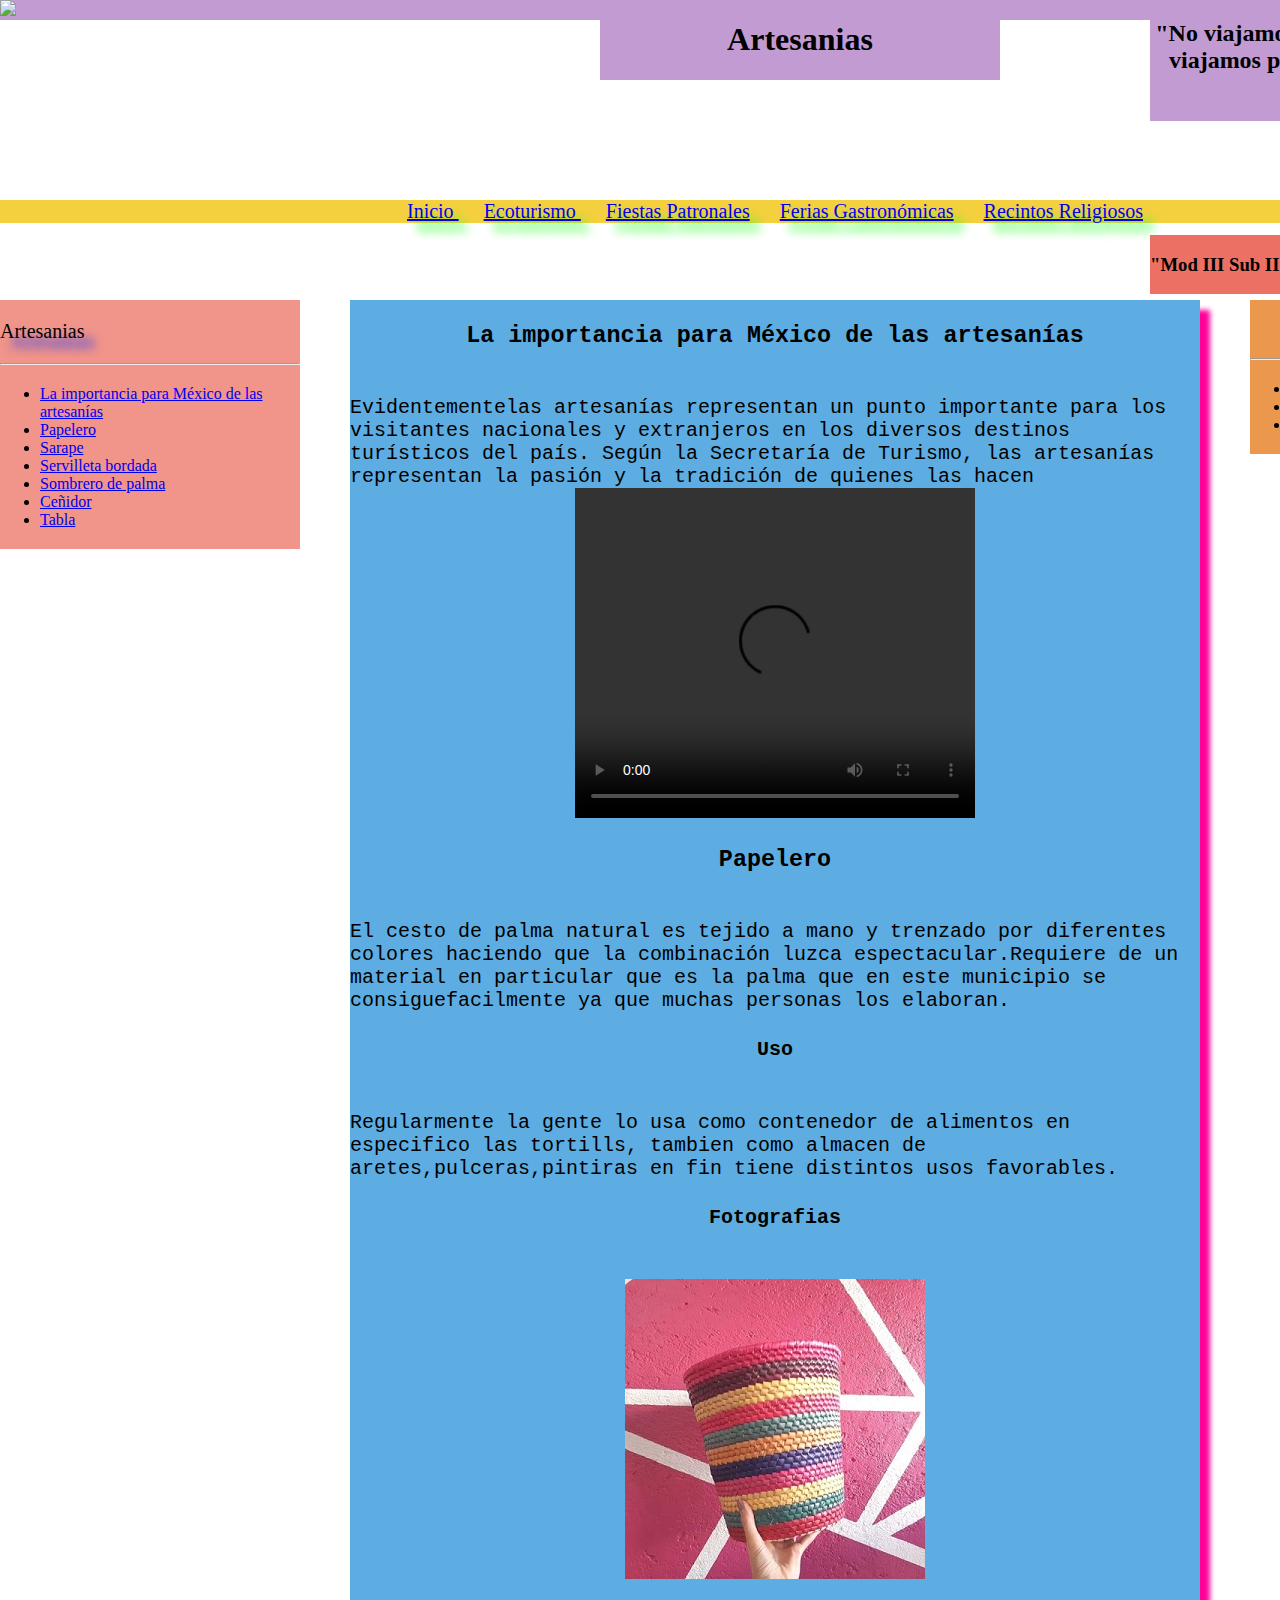
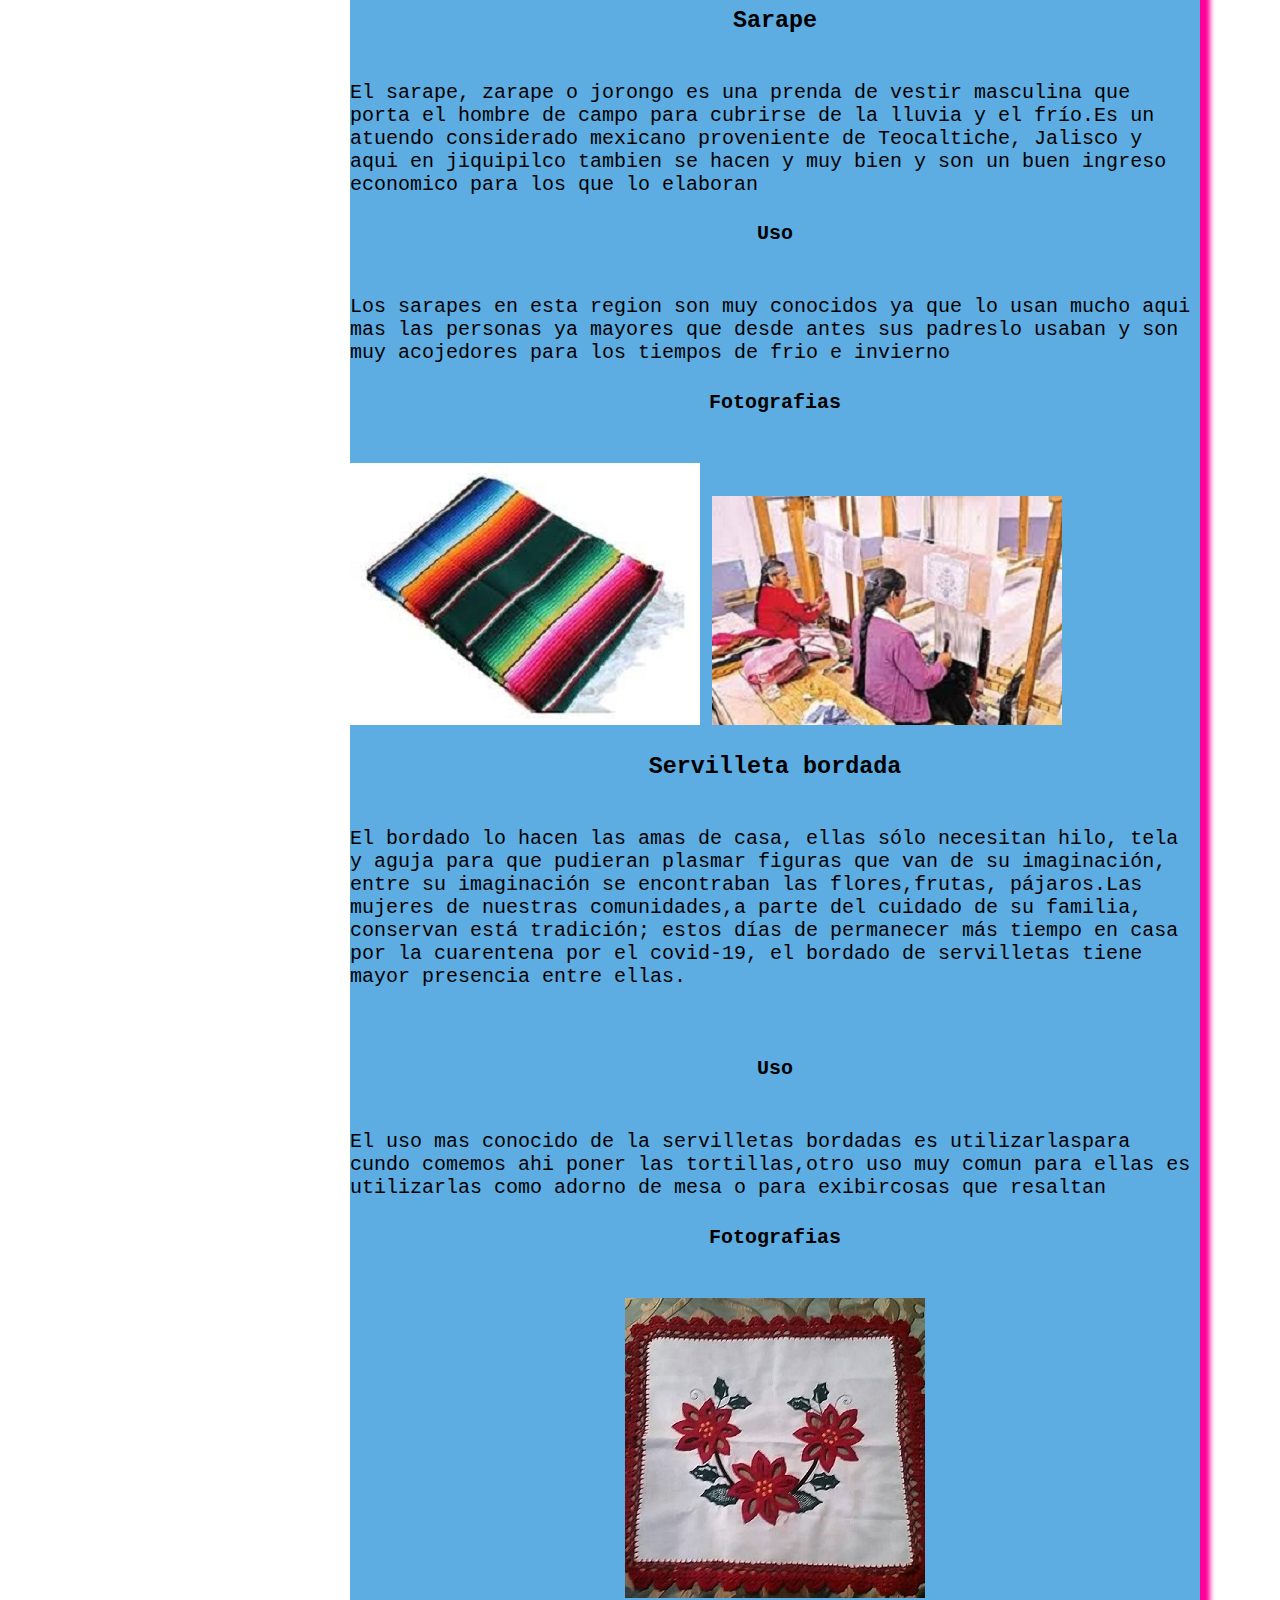
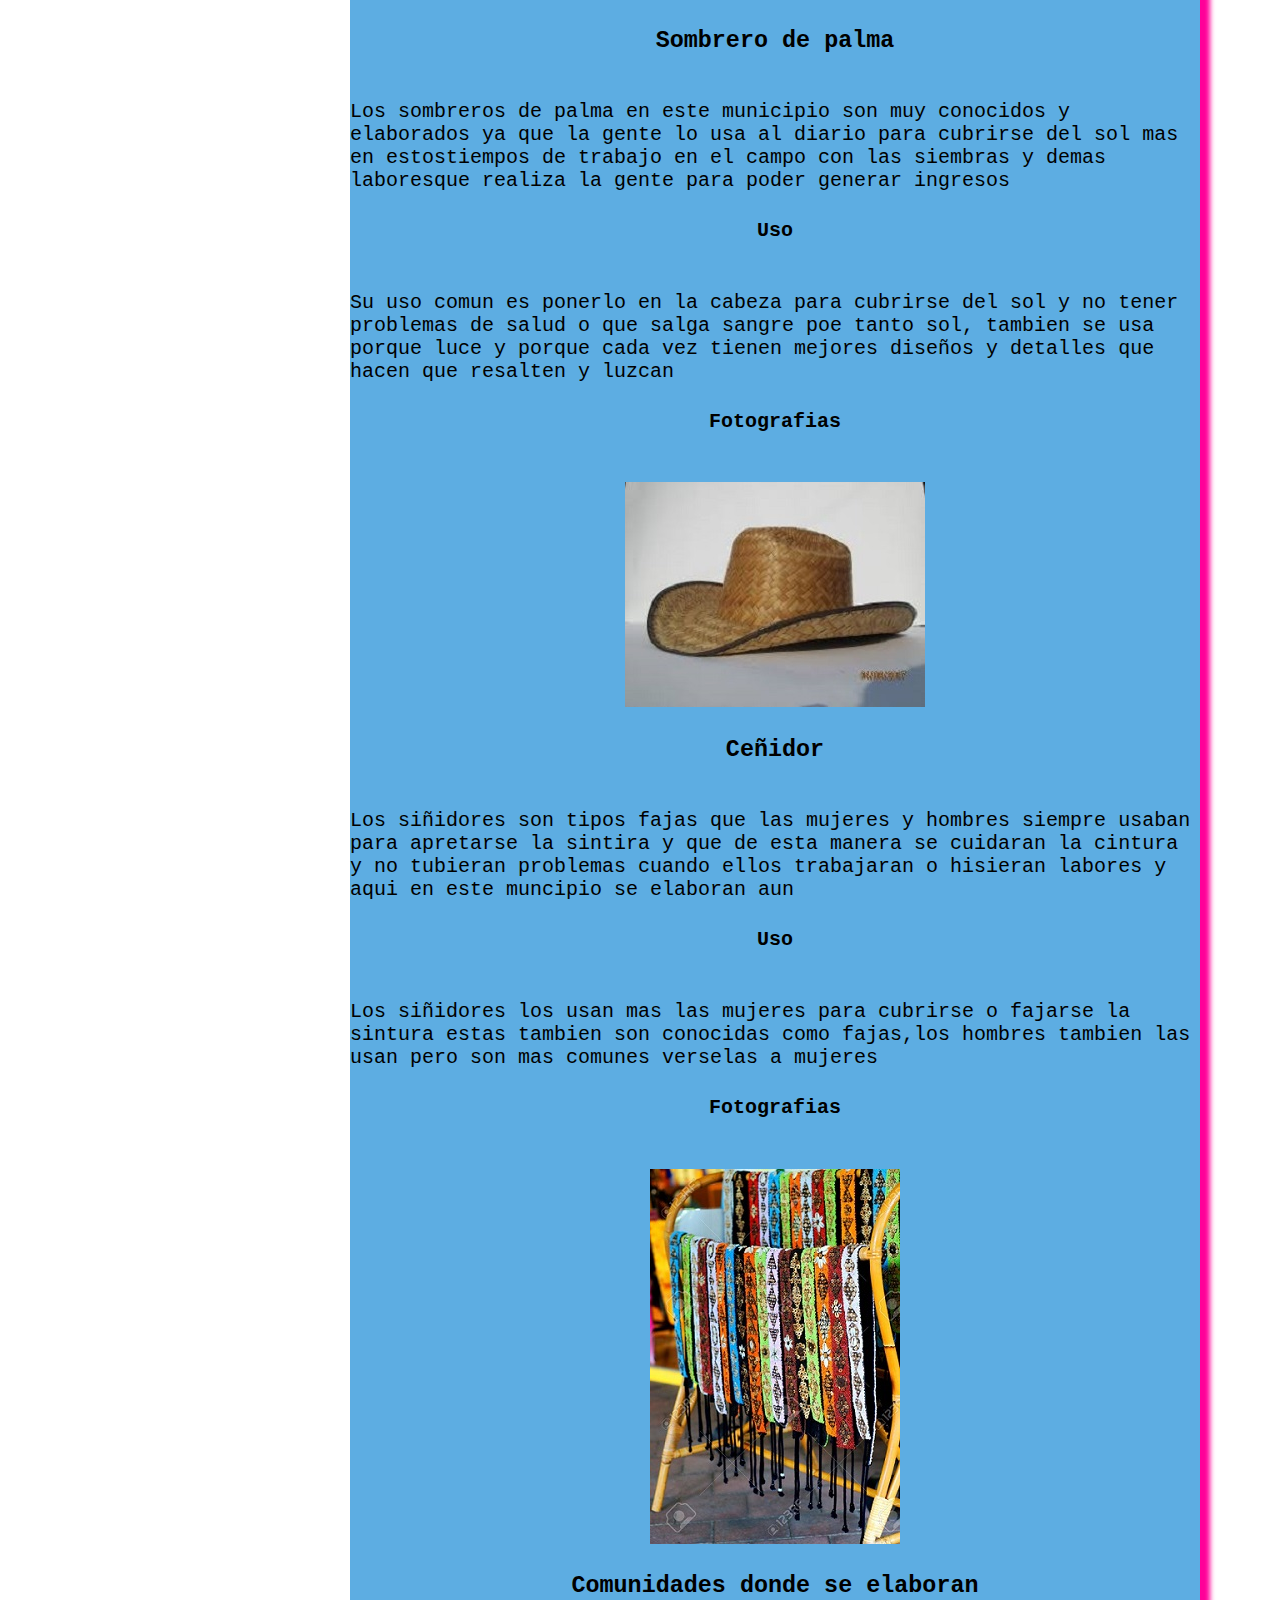
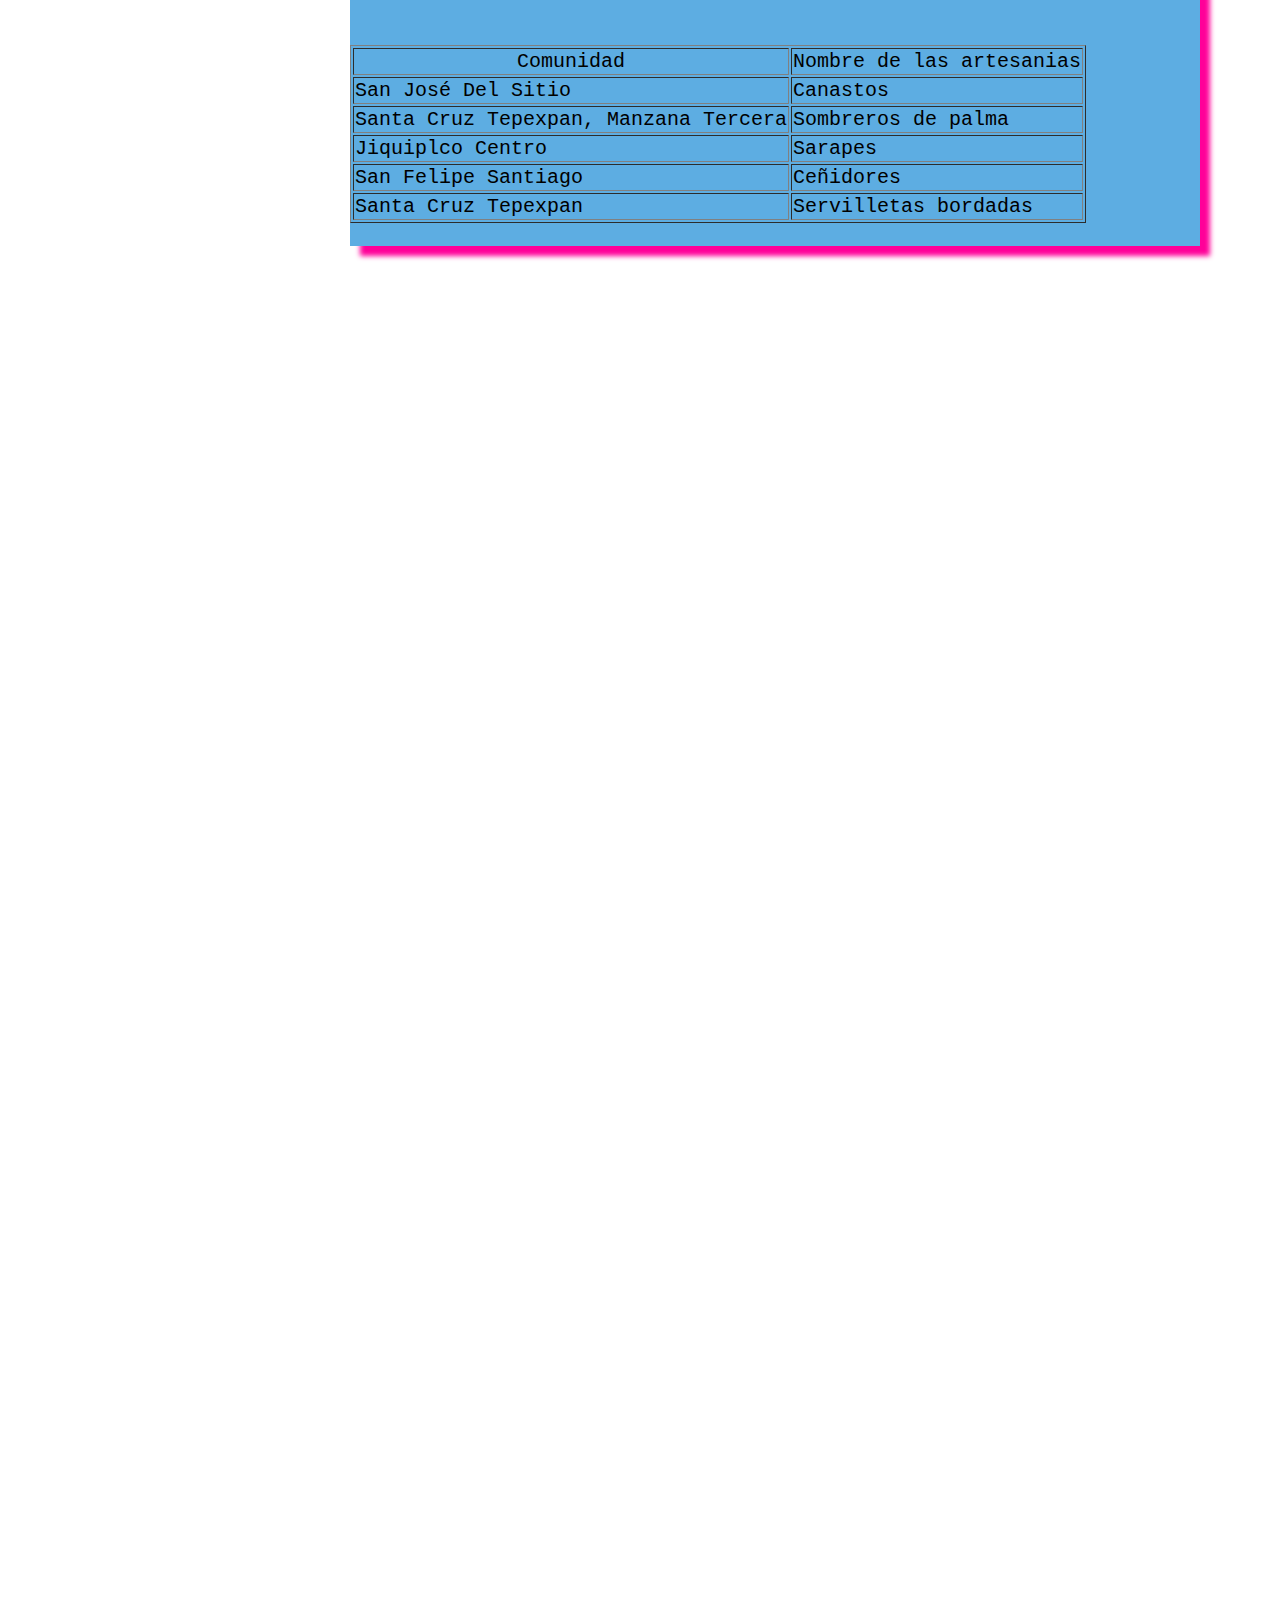
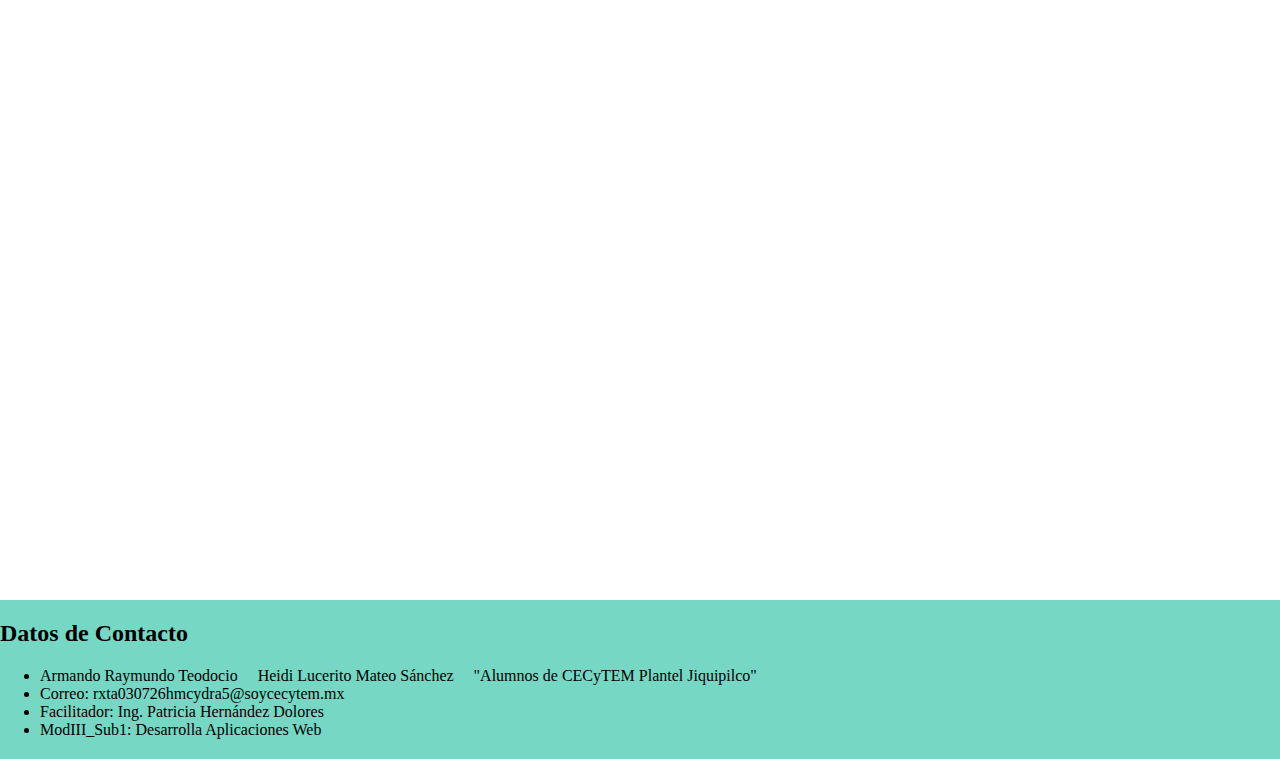
==== Artesanias.html @ c6e026fc "Add files via upload" ====
<!DOCTYPE HTML>
<HTML>
 <HEAD>
   <META CHARSET="ISO-885-1"/>
   <TITLE>Guia Turistica</TITLE>
<LINK REL="STYLESHEET" TYPE="TEXT/CSS" HREF="estructura.css"/>
 </HEAD>

<BODY>
<DIV ID="Cuadro1">
<IMG SRC="logo.png"/> 
  </DIV>
<DIV ID="Cuadroencabezado">
<P><H1><CENTER>Artesanias</CENTER></P></H1>
  </DIV>
<DIV ID="Cuadroencab">
<H2><CENTER>"No viajamos para escapar de la vida, viajamos para que la vida no se nos escape""</CENTER></H2>
  </DIV>
<HR>
<DIV ID="Cuadrobarra">
<PA><CENTER><A HREF="index.html">Inicio </A> &nbsp;&nbsp;&nbsp;&nbsp;
<A HREF="Ecoturismo.html">Ecoturismo </A>  &nbsp;&nbsp;&nbsp;&nbsp; 
<A HREF="FiestasPatronales.html">Fiestas Patronales</A>  &nbsp;&nbsp;&nbsp;&nbsp;
<A HREF="FeriasGastronomicas.html">Ferias Gastron�micas</A> &nbsp;&nbsp;&nbsp;&nbsp; 
<A HREF="RecintosReligiosos.html">Recintos Religiosos </A>  </CENTER> </PA>
 </DIV>

<DIV ID="Cuadromateria">
<H3><LEFT>"Mod III Sub II"</LEFT></H3>
 </DIV>

<DIV ID="Cuadrocontenido1">
<P>Artesanias</P>
<HR>
<P><UL>
    <LI><a href="#La importancia para M�xico de las artesan�as">La importancia para M�xico de las artesan�as</a>
    <LI><a href="#Papelero">Papelero</a>
    <LI><a href="#Sarape">Sarape</a>
    <LI><a href="#Servilleta bordada">Servilleta bordada</a>
    <LI><a href="#Sombrero de palma">Sombrero de palma</a>
    <LI><a href="#Ce�idor">Ce�idor</a>
    <LI><a href="#Tabla">Tabla</a>
   </UL></P>
</DIV>

<DIV ID="Cuadrocontenido2">
<P><CENTER>Contenido</CENTER></P>
<HR>
<P><UL>
    <LI>Nombre de la artesania 	
    <LI>Uso
    <LI>Fotografias	
   </UL></P>		
</UL>
 </DIV>

<PI>

<DIV ID="Cuadroinfo">
<a name=La importancia para M�xico de las artesan�as">
<PI><H3><CENTER>La importancia para M�xico de las artesan�as</CENTER></H3><br/>
Evidentementelas artesan�as representan un punto importante para los visitantes 
nacionales y extranjeros en los diversos destinos tur�sticos del pa�s. Seg�n la
 Secretar�a de Turismo, las artesan�as representan la pasi�n y la tradici�n de quienes
las hacen<br/>
<CENTER><VIDEO WIDTH="400" HEIGHT="330"CONTROLS="CONTROLS"><SOURCE SRC="Fajas, bordados y deshilados por 
artesanas de Jiquipilco, Edo. M�x. ( 360 X 356 ).mp4"TYPE="VIDEO/MP4"/></VIDEO></CENTER></a>

<a name="Papelero">
<PI><H3><CENTER>Papelero</CENTER></H3><br/>El cesto de palma natural es tejido a mano y trenzado
por diferentes colores haciendo que la combinaci�n luzca espectacular.Requiere de un material 
en particular que es la palma que en este municipio se consiguefacilmente ya que muchas
personas los elaboran.<br/>
<H4><CENTER>Uso</CENTER></H4><br/>
Regularmente la gente lo usa como contenedor de alimentos en especifico las tortills,
tambien como almacen de aretes,pulceras,pintiras en fin tiene distintos usos favorables.<br/>
<H4><CENTER>Fotografias</CENTER></H4><br/>
<CENTER><IMG SRC="papelero.jpg"></IMG></CENTER></a>

<a name="Sarape">
<PI><H3><CENTER>Sarape</CENTER></H3><br/>El sarape, zarape o jorongo es una prenda de vestir 
masculina que porta el hombre de campo para cubrirse de la lluvia y el fr�o.Es un atuendo considerado 
mexicano proveniente de Teocaltiche, Jalisco y aqui en jiquipilco tambien se hacen y muy bien y 
son un buen ingreso economico para los que lo elaboran<br/>
<H4><CENTER>Uso</CENTER></H4><br/>
Los sarapes en esta region son muy conocidos ya que lo usan mucho aqui mas las personas ya 
mayores que desde antes sus padreslo usaban y son muy acojedores para los tiempos de frio 
e invierno<br/>
<H4><CENTER>Fotografias</CENTER></H4><br/>
<LEFT><IMG SRC="sarape.jpg"></IMG></LEFT>
<RIGHT><IMG SRC="sarape1.jpg"></IMG></RIGHT></a>

<a name="Servilleta bordada">
<PI><H3><CENTER>Servilleta bordada</CENTER></H3><br/>El bordado lo hacen las amas de casa, ellas s�lo necesitan
hilo, tela y aguja para que pudieran plasmar figuras que van  de su imaginaci�n, entre su imaginaci�n se encontraban 
las flores,frutas, p�jaros.Las mujeres de nuestras comunidades,a parte del cuidado de su familia, conservan est� tradici�n;
estos d�as de permanecer m�s tiempo en casa por la cuarentena por el covid-19,  el bordado de servilletas tiene mayor presencia
 entre ellas.</P><br/>
<H4><CENTER>Uso</CENTER></H4><br/>
El uso mas conocido de la servilletas bordadas es utilizarlaspara cundo comemos ahi poner las tortillas,otro uso muy comun
para ellas es utilizarlas como adorno de mesa o para exibircosas que resaltan<br/>
<H4><CENTER>Fotografias</CENTER></H4><br/>
<CENTER><IMG SRC="servilleta.jpg"></IMG></CENTER></a>

<a name="Sombrero de palma">
<PI><H3><CENTER>Sombrero de palma</CENTER></H3><br/>Los sombreros de palma en este municipio son muy conocidos y elaborados
ya que la gente lo usa al diario para cubrirse del sol mas en estostiempos de trabajo en el campo con las siembras y demas 
laboresque realiza la gente para poder generar ingresos<br/>
<H4><CENTER>Uso</CENTER></H4><br/>
Su uso comun es ponerlo en la cabeza para cubrirse del sol y no tener problemas de salud o que salga sangre poe tanto sol,
tambien se usa porque luce y porque cada vez tienen mejores dise�os y detalles que hacen que resalten y luzcan<br/>
<H4><CENTER>Fotografias</CENTER></H4><br/>
<CENTER><IMG SRC="sombrero.jpg"></IMG></CENTER></a>

<a name="Ce�idor">
<PI><H3><CENTER>Ce�idor</CENTER></H3><br/>Los si�idores son tipos fajas que las mujeres y hombres siempre 
usaban para apretarse la sintira y que de esta manera se cuidaran la cintura y no tubieran problemas 
cuando ellos trabajaran o hisieran labores y aqui en este muncipio se elaboran aun <br/>
<H4><CENTER>Uso</CENTER></H4><br/>
Los si�idores los usan mas las mujeres para cubrirse o fajarse la sintura estas tambien son conocidas como 
fajas,los hombres tambien las usan pero son mas comunes verselas a mujeres <br/>
<H4><CENTER>Fotografias</CENTER></H4><br/>
<CENTER><IMG SRC="ce�idor.jpg"></IMG></CENTER></a>

<a name="Tabla">
<PI><H3><CENTER>Comunidades donde se elaboran</CENTER></H3><br/>
<TABLE BORDER="1">
    <TR><TD><center>Comunidad</center></TD><TD><center>Nombre de las artesanias</center></TD> </TR>
    <TR><TD>San Jos� Del Sitio</TD><TD>Canastos</TD></TR>
    <TR><TD>Santa Cruz Tepexpan, Manzana Tercera</TD><TD>Sombreros de palma</TD></TR>
    <TR><TD>Jiquiplco Centro</TD><TD>Sarapes</TD></TR>
    <TR><TD>San Felipe Santiago</TD><TD>Ce�idores</TD></TR>
    <TR><TD>Santa Cruz Tepexpan</TD><TD>Servilletas bordadas</TD></TR>
    </TABLE><br/>


</DIV>
</PI>

<DIV ID="Cuadropiep">
<H2><LEFT><B>Datos de Contacto</B></LEFT></H2>
<P><LEFT><UL>
    <LI>Armando Raymundo Teodocio &nbsp;&nbsp;&nbsp; Heidi Lucerito Mateo S�nchez &nbsp;&nbsp;&nbsp;
    "Alumnos de CECyTEM Plantel Jiquipilco"<br/> 
    <LI>Correo: rxta030726hmcydra5@soycecytem.mx
    <LI>Facilitador: Ing. Patricia Hern�ndez Dolores
    <LI>ModIII_Sub1: Desarrolla Aplicaciones Web
   </UL></LEFT>
</P>
  </DIV>
</BODY>
</HTML>
---- estructura.css ----
BODY{
          BACKGROUND-COLOR:white;
      }
      P{
        TEXT-SHADOW: 10PX 10PX 10PX #0033FF ;
        COLOR:BLACK;
        FONT-SIZE:20PX;
        FONT-FAMILY:CAMBRIA;
      }
      PA{
        TEXT-SHADOW: 10PX 10PX 10PX #33FF33 ;
        COLOR:BLACK;
        FONT-SIZE:20PX;
        FONT-FAMILY:BATANG;
      }
      PI{
        COLOR:BLACK;
        FONT-SIZE:20PX;
        FONT-FAMILY:Courier New;
      }
      #Cuadro1{
      POSITION:ABSOLUTE;
      LEFT:0PX;
      TOP:0PX;
      WIDTH:1550PX;
      HEIGTH:800PX;
      BACKGROUND:#C39BD3 ;
      }
      #Cuadroencabezado{
      POSITION:ABSOLUTE;
      LEFT:600PX;
      TOP:0PX;
      WIDTH:400PX;
      HEIGTH:800PX;
      BACKGROUND:#C39BD3 ;
      }
      #Cuadroencab{
      POSITION:ABSOLUTE;
      LEFT:1150PX;
      TOP:0PX;
      WIDTH:400PX;
      HEIGTH:800PX;
      BACKGROUND:#C39BD3 ;
      }
      #Cuadrobarra{
      POSITION:ABSOLUTE;
      LEFT:0PX;
      TOP:200PX;
      WIDTH:1550PX;
      HEIGTH:200PX;
      BACKGROUND:#F4D03F;
      } 
      #Cuadromateria{
      POSITION:ABSOLUTE;
      LEFT:1150PX;
      TOP:235PX;
      WIDTH:400PX;
      HEIGTH:740PX;
      BACKGROUND:#EC7063;
      } 
      #Cuadrocontenido1{
      POSITION:ABSOLUTE;
      LEFT:0PX;
      TOP:300PX;
      WIDTH:300PX;
      HEIGTH:900PX;
      BACKGROUND:#F1948A ;
      } 
     #Cuadrocontenido2{
      POSITION:ABSOLUTE;
      LEFT:1250PX;
      TOP:300PX;
      WIDTH:300PX;
      HEIGTH:900PX;
      BACKGROUND:#EB984E  ;
      }       
      #Cuadroinfo{
      BOX-SHADOW: 10PX 10PX 5PX #FF0099 ;
      POSITION:ABSOLUTE;
      LEFT:350PX;
      TOP:300PX;
      WIDTH:850PX;
      HEIGTH:700PX;
      BACKGROUND:#5DADE2 ;
      }
      #Cuadropiep{
      POSITION:ABSOLUTE;
      LEFT:0PX;
      TOP:7000PX;
      WIDTH:1550PX;
      HEIGTH:1000PX;
      BACKGROUND:#76D7C4 ;
      }
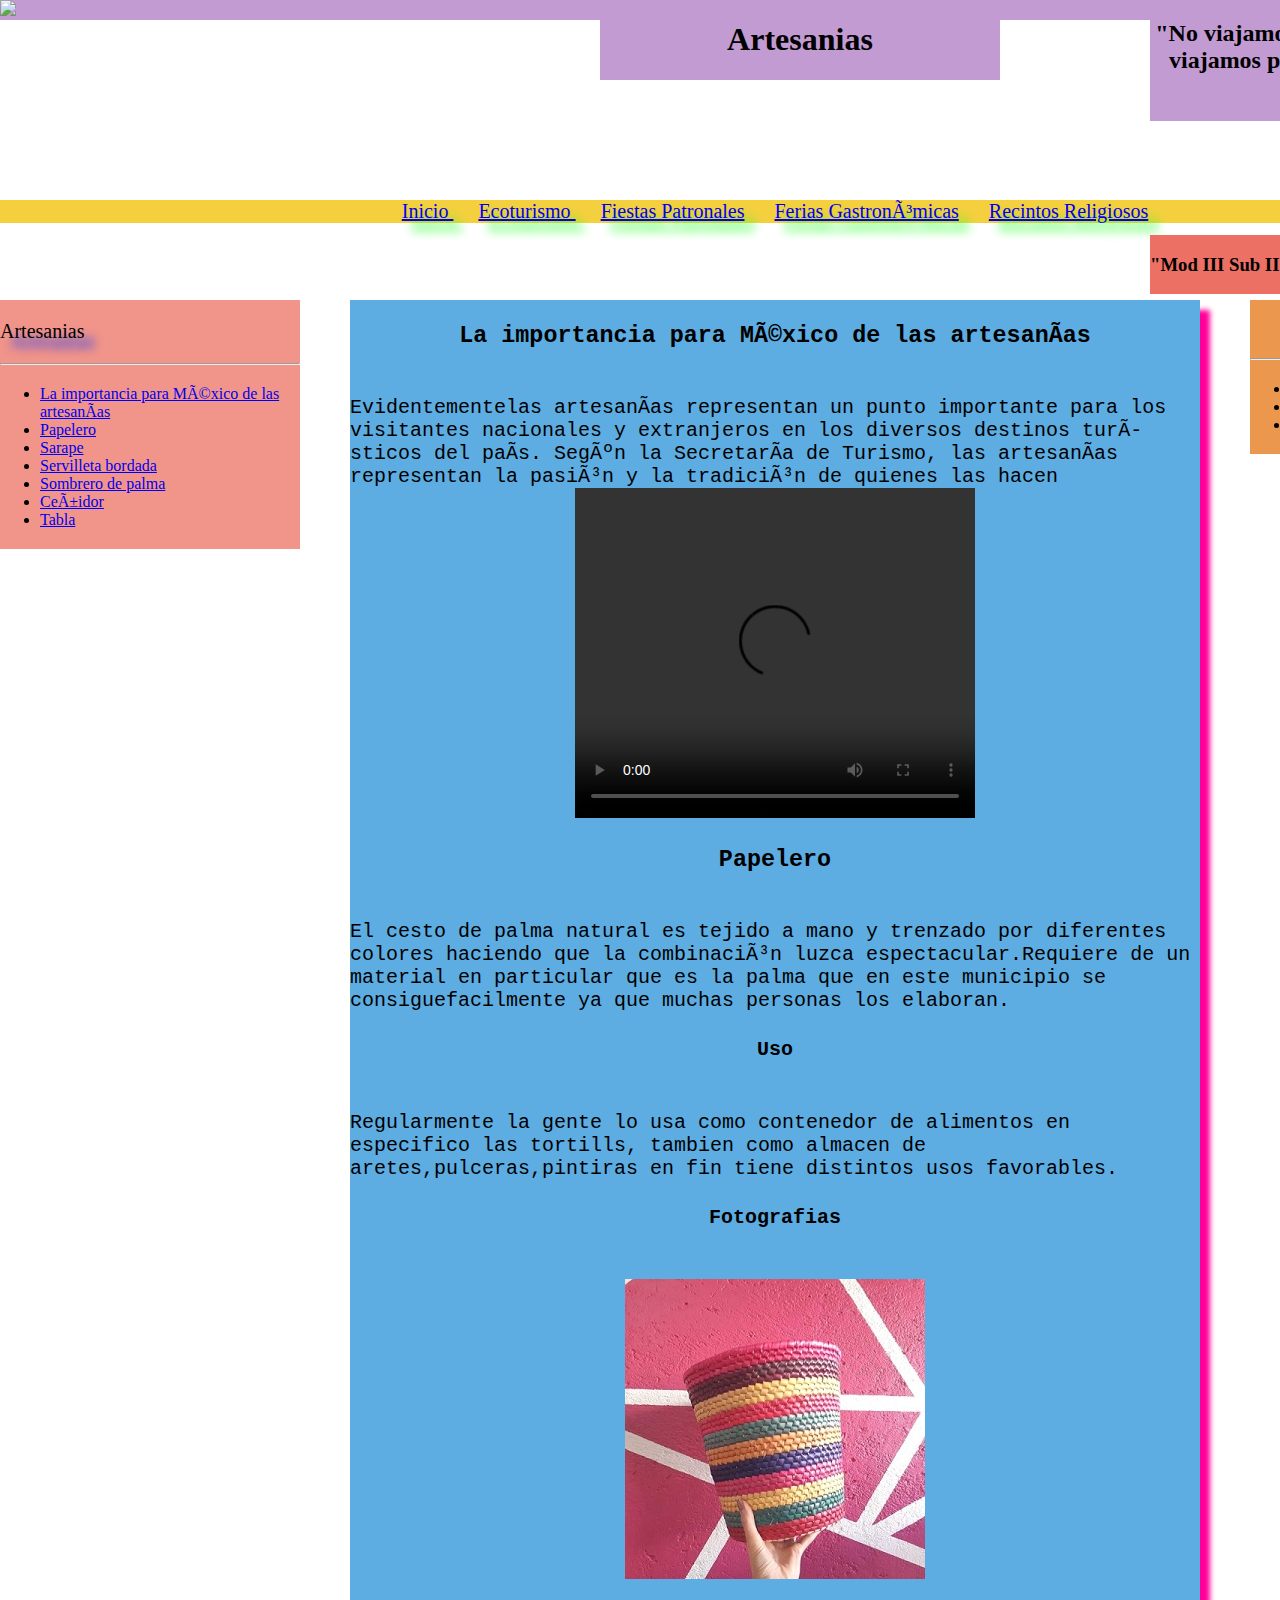
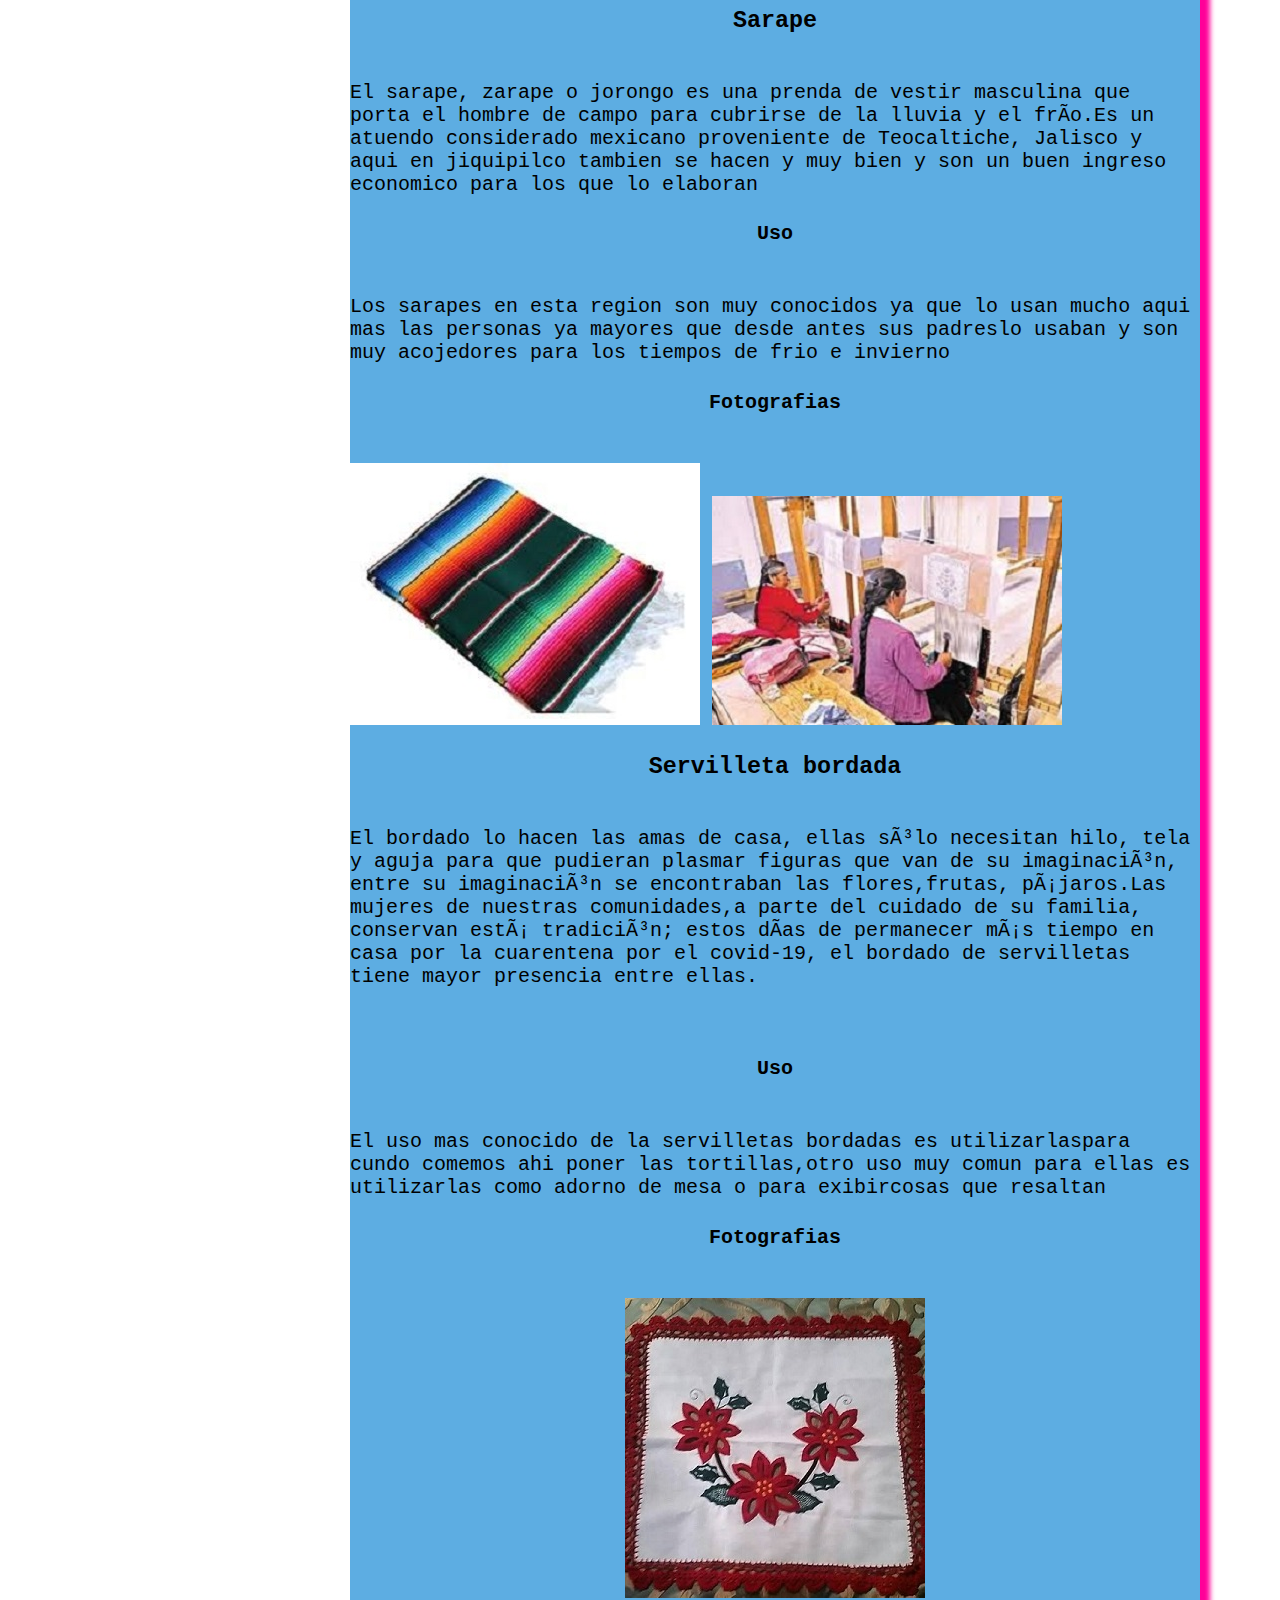
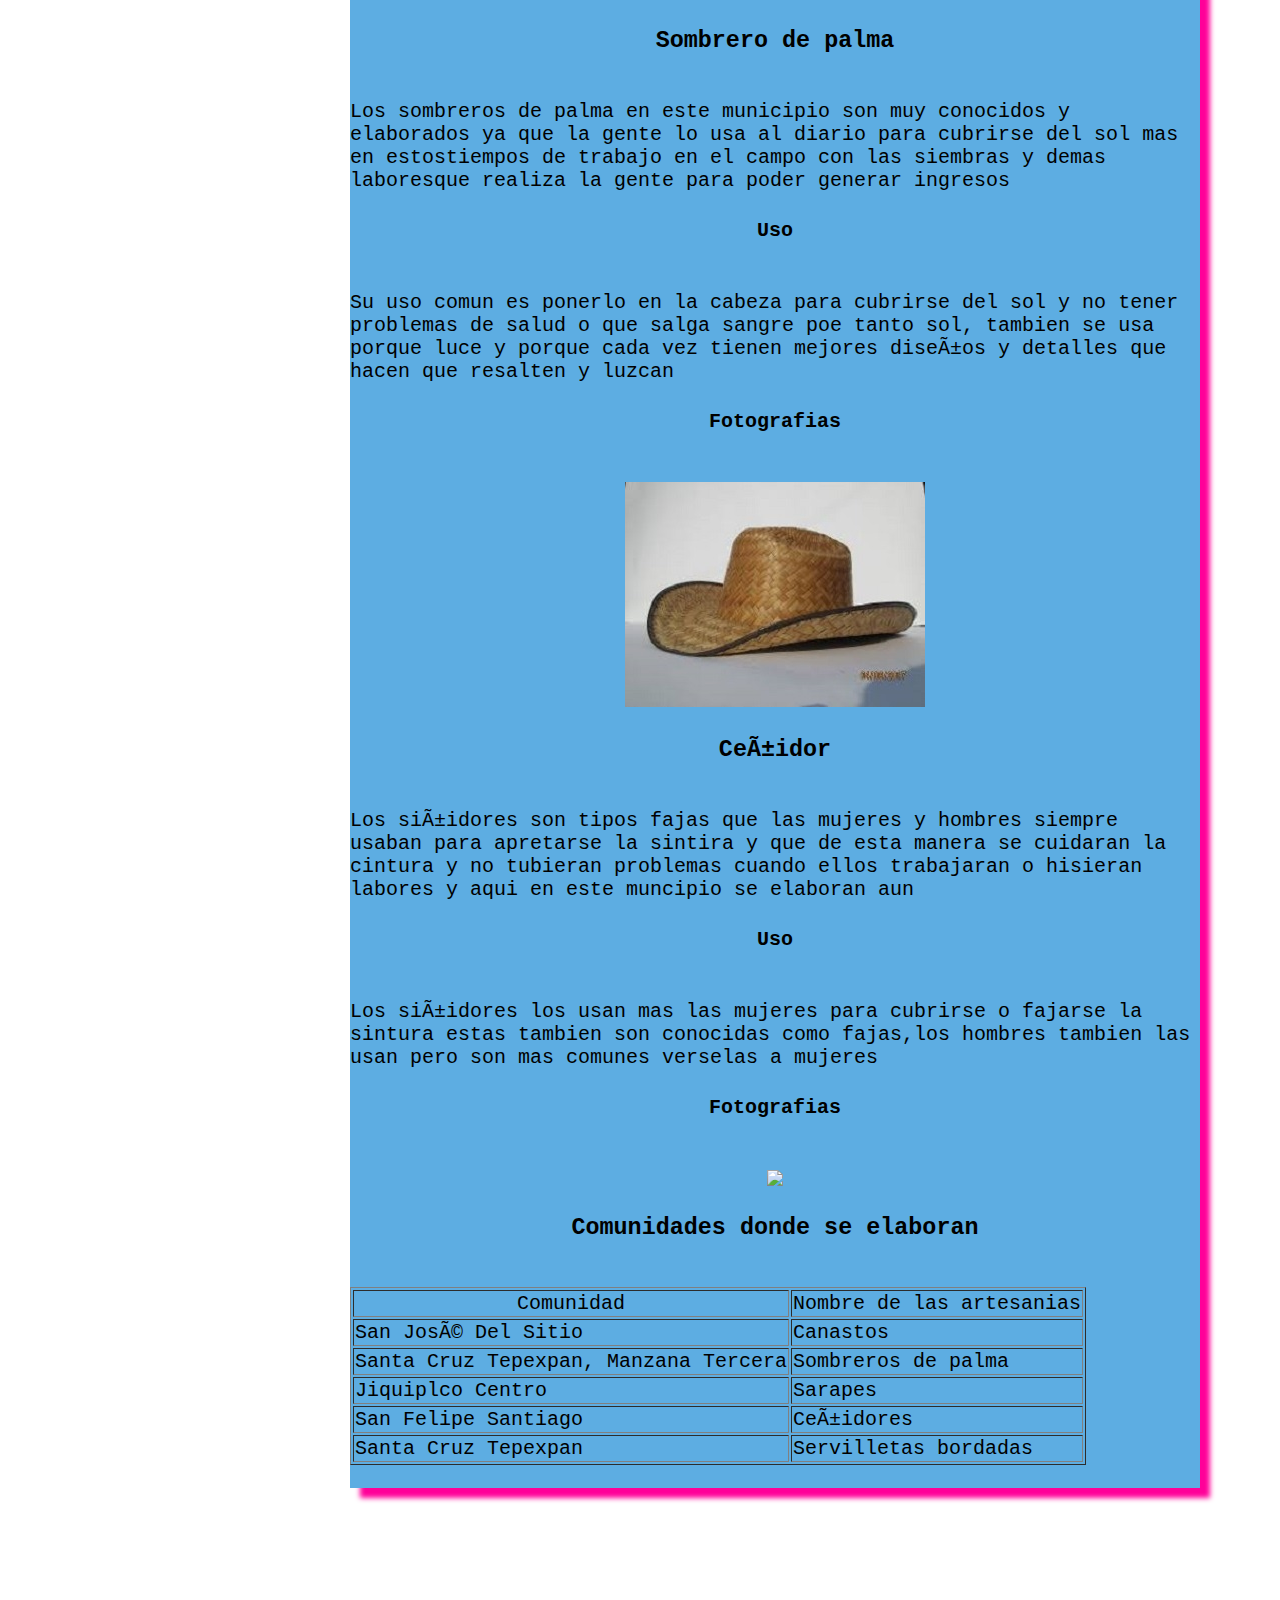
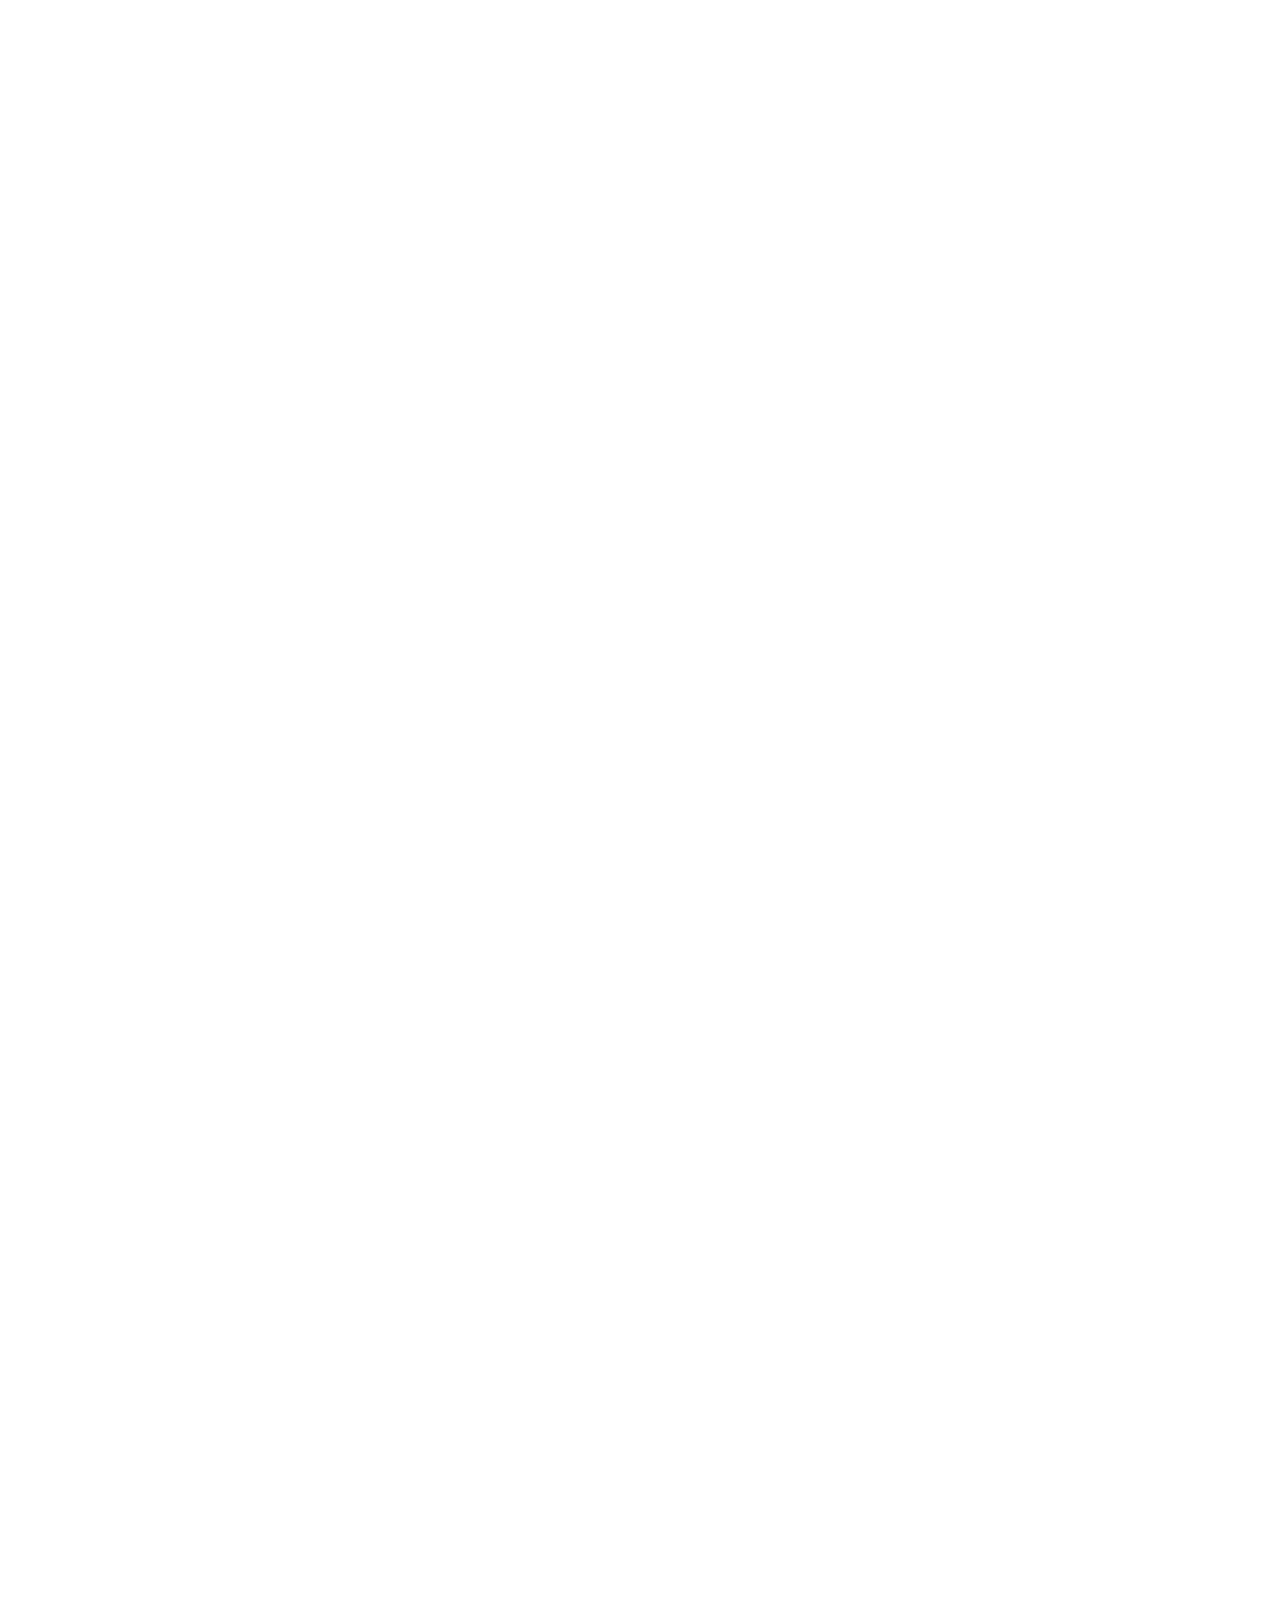
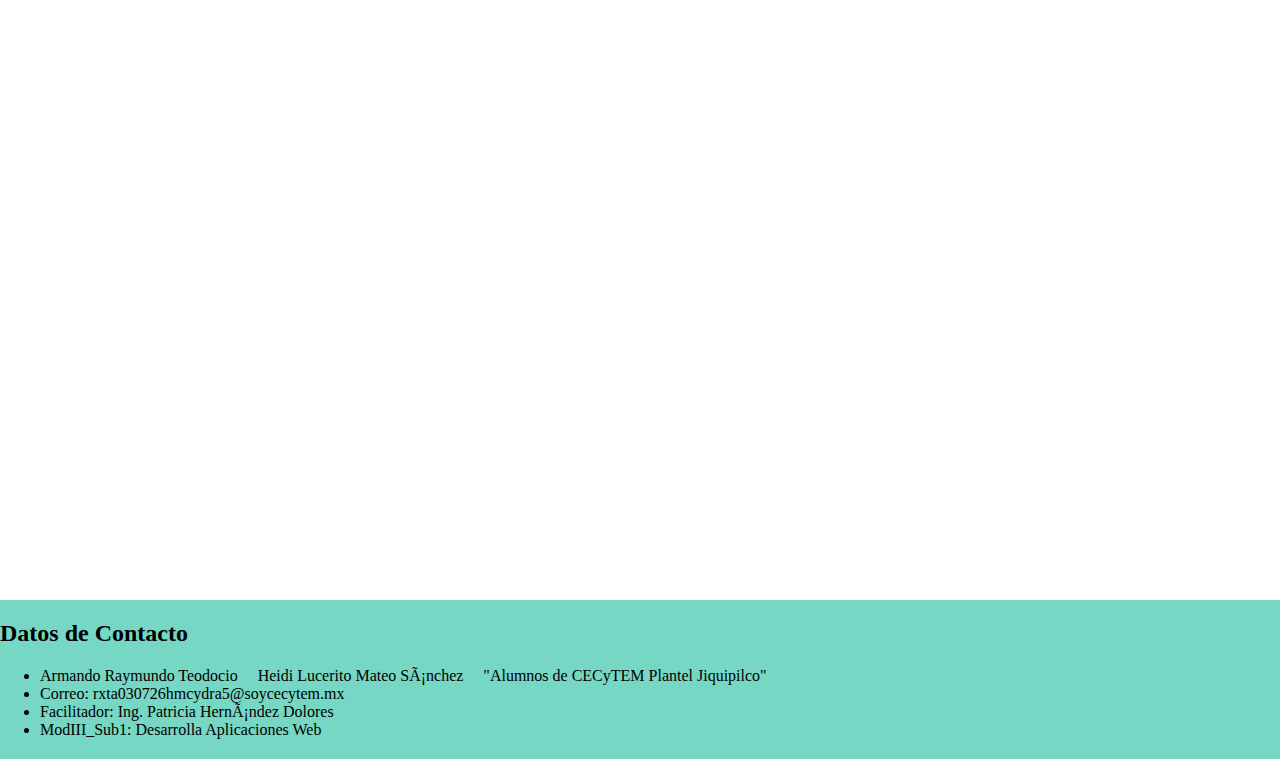
==== commit 0888dbe9: "Update Artesanias.html" ====
--- a/Artesanias.html
+++ b/Artesanias.html
@@ -21,7 +21,7 @@
 <PA><CENTER><A HREF="index.html">Inicio </A> &nbsp;&nbsp;&nbsp;&nbsp;
 <A HREF="Ecoturismo.html">Ecoturismo </A>  &nbsp;&nbsp;&nbsp;&nbsp; 
 <A HREF="FiestasPatronales.html">Fiestas Patronales</A>  &nbsp;&nbsp;&nbsp;&nbsp;
-<A HREF="FeriasGastronomicas.html">Ferias Gastron�micas</A> &nbsp;&nbsp;&nbsp;&nbsp; 
+<A HREF="FeriasGastronomicas.html">Ferias Gastronómicas</A> &nbsp;&nbsp;&nbsp;&nbsp; 
 <A HREF="RecintosReligiosos.html">Recintos Religiosos </A>  </CENTER> </PA>
  </DIV>
 
@@ -33,12 +33,12 @@
 <P>Artesanias</P>
 <HR>
 <P><UL>
-    <LI><a href="#La importancia para M�xico de las artesan�as">La importancia para M�xico de las artesan�as</a>
+    <LI><a href="#La importancia para México de las artesanías">La importancia para México de las artesanías</a>
     <LI><a href="#Papelero">Papelero</a>
     <LI><a href="#Sarape">Sarape</a>
     <LI><a href="#Servilleta bordada">Servilleta bordada</a>
     <LI><a href="#Sombrero de palma">Sombrero de palma</a>
-    <LI><a href="#Ce�idor">Ce�idor</a>
+    <LI><a href="#Ceñidor">Ceñidor</a>
     <LI><a href="#Tabla">Tabla</a>
    </UL></P>
 </DIV>
@@ -57,18 +57,17 @@
 <PI>
 
 <DIV ID="Cuadroinfo">
-<a name=La importancia para M�xico de las artesan�as">
-<PI><H3><CENTER>La importancia para M�xico de las artesan�as</CENTER></H3><br/>
-Evidentementelas artesan�as representan un punto importante para los visitantes 
-nacionales y extranjeros en los diversos destinos tur�sticos del pa�s. Seg�n la
- Secretar�a de Turismo, las artesan�as representan la pasi�n y la tradici�n de quienes
+<a name=La importancia para México de las artesanías">
+<PI><H3><CENTER>La importancia para México de las artesanías</CENTER></H3><br/>
+Evidentementelas artesanías representan un punto importante para los visitantes 
+nacionales y extranjeros en los diversos destinos turísticos del país. Según la
+ Secretaría de Turismo, las artesanías representan la pasión y la tradición de quienes
 las hacen<br/>
-<CENTER><VIDEO WIDTH="400" HEIGHT="330"CONTROLS="CONTROLS"><SOURCE SRC="Fajas, bordados y deshilados por 
-artesanas de Jiquipilco, Edo. M�x. ( 360 X 356 ).mp4"TYPE="VIDEO/MP4"/></VIDEO></CENTER></a>
+<CENTER><VIDEO WIDTH="400" HEIGHT="330"CONTROLS="CONTROLS"><SOURCE SRC="Fajas, bordados y deshilados por artesanas de Jiquipilco, Edo. Méx. ( 360 X 356 ).mp4"TYPE="VIDEO/MP4"/></VIDEO></CENTER></a>
 
 <a name="Papelero">
 <PI><H3><CENTER>Papelero</CENTER></H3><br/>El cesto de palma natural es tejido a mano y trenzado
-por diferentes colores haciendo que la combinaci�n luzca espectacular.Requiere de un material 
+por diferentes colores haciendo que la combinación luzca espectacular.Requiere de un material 
 en particular que es la palma que en este municipio se consiguefacilmente ya que muchas
 personas los elaboran.<br/>
 <H4><CENTER>Uso</CENTER></H4><br/>
@@ -79,7 +78,7 @@
 
 <a name="Sarape">
 <PI><H3><CENTER>Sarape</CENTER></H3><br/>El sarape, zarape o jorongo es una prenda de vestir 
-masculina que porta el hombre de campo para cubrirse de la lluvia y el fr�o.Es un atuendo considerado 
+masculina que porta el hombre de campo para cubrirse de la lluvia y el frío.Es un atuendo considerado 
 mexicano proveniente de Teocaltiche, Jalisco y aqui en jiquipilco tambien se hacen y muy bien y 
 son un buen ingreso economico para los que lo elaboran<br/>
 <H4><CENTER>Uso</CENTER></H4><br/>
@@ -91,10 +90,10 @@
 <RIGHT><IMG SRC="sarape1.jpg"></IMG></RIGHT></a>
 
 <a name="Servilleta bordada">
-<PI><H3><CENTER>Servilleta bordada</CENTER></H3><br/>El bordado lo hacen las amas de casa, ellas s�lo necesitan
-hilo, tela y aguja para que pudieran plasmar figuras que van  de su imaginaci�n, entre su imaginaci�n se encontraban 
-las flores,frutas, p�jaros.Las mujeres de nuestras comunidades,a parte del cuidado de su familia, conservan est� tradici�n;
-estos d�as de permanecer m�s tiempo en casa por la cuarentena por el covid-19,  el bordado de servilletas tiene mayor presencia
+<PI><H3><CENTER>Servilleta bordada</CENTER></H3><br/>El bordado lo hacen las amas de casa, ellas sólo necesitan
+hilo, tela y aguja para que pudieran plasmar figuras que van  de su imaginación, entre su imaginación se encontraban 
+las flores,frutas, pájaros.Las mujeres de nuestras comunidades,a parte del cuidado de su familia, conservan está tradición;
+estos días de permanecer más tiempo en casa por la cuarentena por el covid-19,  el bordado de servilletas tiene mayor presencia
  entre ellas.</P><br/>
 <H4><CENTER>Uso</CENTER></H4><br/>
 El uso mas conocido de la servilletas bordadas es utilizarlaspara cundo comemos ahi poner las tortillas,otro uso muy comun
@@ -108,28 +107,28 @@
 laboresque realiza la gente para poder generar ingresos<br/>
 <H4><CENTER>Uso</CENTER></H4><br/>
 Su uso comun es ponerlo en la cabeza para cubrirse del sol y no tener problemas de salud o que salga sangre poe tanto sol,
-tambien se usa porque luce y porque cada vez tienen mejores dise�os y detalles que hacen que resalten y luzcan<br/>
+tambien se usa porque luce y porque cada vez tienen mejores diseños y detalles que hacen que resalten y luzcan<br/>
 <H4><CENTER>Fotografias</CENTER></H4><br/>
 <CENTER><IMG SRC="sombrero.jpg"></IMG></CENTER></a>
 
-<a name="Ce�idor">
-<PI><H3><CENTER>Ce�idor</CENTER></H3><br/>Los si�idores son tipos fajas que las mujeres y hombres siempre 
+<a name="Ceñidor">
+<PI><H3><CENTER>Ceñidor</CENTER></H3><br/>Los siñidores son tipos fajas que las mujeres y hombres siempre 
 usaban para apretarse la sintira y que de esta manera se cuidaran la cintura y no tubieran problemas 
 cuando ellos trabajaran o hisieran labores y aqui en este muncipio se elaboran aun <br/>
 <H4><CENTER>Uso</CENTER></H4><br/>
-Los si�idores los usan mas las mujeres para cubrirse o fajarse la sintura estas tambien son conocidas como 
+Los siñidores los usan mas las mujeres para cubrirse o fajarse la sintura estas tambien son conocidas como 
 fajas,los hombres tambien las usan pero son mas comunes verselas a mujeres <br/>
 <H4><CENTER>Fotografias</CENTER></H4><br/>
-<CENTER><IMG SRC="ce�idor.jpg"></IMG></CENTER></a>
+<CENTER><IMG SRC="ceñidor.jpg"></IMG></CENTER></a>
 
 <a name="Tabla">
 <PI><H3><CENTER>Comunidades donde se elaboran</CENTER></H3><br/>
 <TABLE BORDER="1">
     <TR><TD><center>Comunidad</center></TD><TD><center>Nombre de las artesanias</center></TD> </TR>
-    <TR><TD>San Jos� Del Sitio</TD><TD>Canastos</TD></TR>
+    <TR><TD>San José Del Sitio</TD><TD>Canastos</TD></TR>
     <TR><TD>Santa Cruz Tepexpan, Manzana Tercera</TD><TD>Sombreros de palma</TD></TR>
     <TR><TD>Jiquiplco Centro</TD><TD>Sarapes</TD></TR>
-    <TR><TD>San Felipe Santiago</TD><TD>Ce�idores</TD></TR>
+    <TR><TD>San Felipe Santiago</TD><TD>Ceñidores</TD></TR>
     <TR><TD>Santa Cruz Tepexpan</TD><TD>Servilletas bordadas</TD></TR>
     </TABLE><br/>
 
@@ -140,13 +139,13 @@
 <DIV ID="Cuadropiep">
 <H2><LEFT><B>Datos de Contacto</B></LEFT></H2>
 <P><LEFT><UL>
-    <LI>Armando Raymundo Teodocio &nbsp;&nbsp;&nbsp; Heidi Lucerito Mateo S�nchez &nbsp;&nbsp;&nbsp;
+    <LI>Armando Raymundo Teodocio &nbsp;&nbsp;&nbsp; Heidi Lucerito Mateo Sánchez &nbsp;&nbsp;&nbsp;
     "Alumnos de CECyTEM Plantel Jiquipilco"<br/> 
     <LI>Correo: rxta030726hmcydra5@soycecytem.mx
-    <LI>Facilitador: Ing. Patricia Hern�ndez Dolores
+    <LI>Facilitador: Ing. Patricia Hernández Dolores
     <LI>ModIII_Sub1: Desarrolla Aplicaciones Web
    </UL></LEFT>
 </P>
   </DIV>
 </BODY>
-</HTML>+</HTML>
